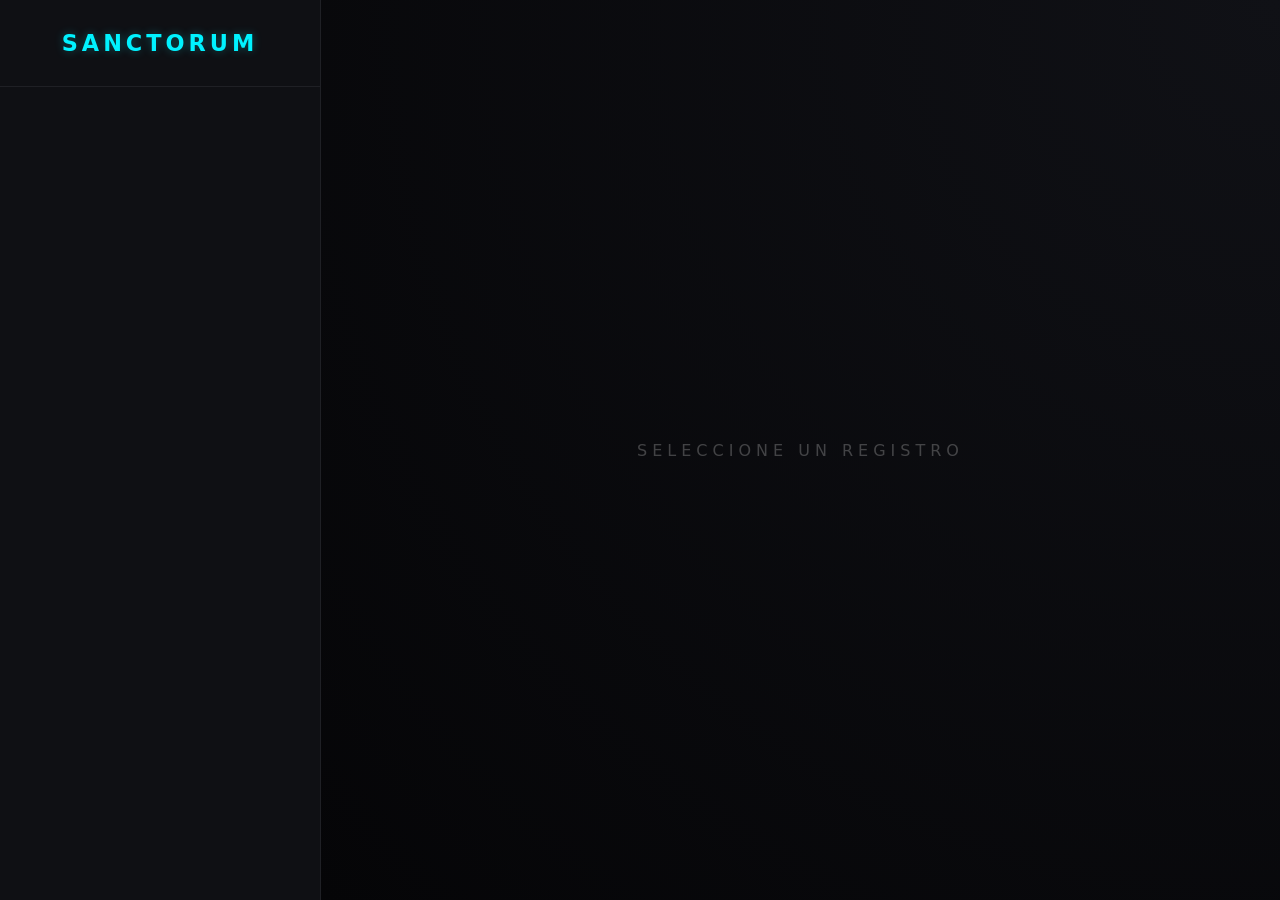
==== index.html @ c2314627 "Add initial HTML structure for SANCTORUM project" ====
<!DOCTYPE html>
<html lang="es">
<head>
    <meta charset="UTF-8">
    <meta name="viewport" content="width=device-width, initial-scale=1.0">
    <title>SANCTORUM | Archivo Digital Católico</title>
    <link rel="stylesheet" href="style.css">
</head>
<body>

<nav id="menu-santos">
    <div class="header-menu">
        <h2>SANCTORUM</h2>
    </div>
    <div id="lista-items">
        </div>
</nav>

<main>
    <div id="visor" class="card" style="display: none;">
        <img id="img-view" class="main-img">
        <h1 id="nombre-view"></h1>
        <span class="dates" id="fechas-view"></span>
        <div class="desc" id="desc-view"></div>
    </div>
    
    <div id="placeholder" style="align-self: center; text-align: center; opacity: 0.3;">
        <p style="letter-spacing: 5px;">SELECCIONE UN REGISTRO</p>
    </div>
</main>

<script src="config.js"></script>
<script>
    async function detectarImagen(id) {
        const extensiones = ['png', 'jpg', 'jpeg', 'webp', 'gif'];
        for (let ext of extensiones) {
            let ruta = `./imgs/${id}.${ext}`;
            try {
                let respuesta = await fetch(ruta, { method: 'HEAD' });
                if (respuesta.ok) return ruta;
            } catch (e) {}
        }
        return null;
    }

    async function cargarMenu() {
        const lista = document.getElementById('lista-items');
        
        for (let i = 1; i <= libs; i++) {
            try {
                const res = await fetch(`./data/${i}.json`);
                if (!res.ok) continue;
                
                const datos = await res.json();
                const rutaImg = await detectarImagen(i);

                const div = document.createElement('div');
                div.className = 'item-menu';
                div.innerHTML = `
                    <img src="${rutaImg || 'https://via.placeholder.com/150'}" class="img-mini">
                    <div>
                        <div style="color:white; font-weight:bold; font-size: 0.9rem;">${datos.nombre}</div>
                        <small style="color:var(--accent); opacity:0.7">ID: #${i}</small>
                    </div>
                `;
                
                div.onclick = () => mostrarDetalle(datos, rutaImg);
                lista.appendChild(div);
            } catch (err) {
                console.warn(`No se pudo cargar el ID ${i}`);
            }
        }
    }

    function mostrarDetalle(datos, img) {
        document.getElementById('placeholder').style.display = 'none';
        const visor = document.getElementById('visor');
        visor.style.display = 'block';
        
        document.getElementById('nombre-view').innerText = datos.nombre;
        document.getElementById('fechas-view').innerText = `${datos.nacimiento} — ${datos.fallecimiento}`;
        document.getElementById('desc-view').innerText = datos.descripcion;
        
        const imgEl = document.getElementById('img-view');
        if (img) {
            imgEl.src = img;
            imgEl.style.display = 'block';
        } else {
            imgEl.style.display = 'none';
        }
        
        document.querySelector('main').scrollTop = 0;
    }

    window.onload = cargarMenu;
</script>
</body>
</html>
---- style.css ----
:root {
    --bg: #050507;
    --panel: #0f1014;
    --accent: #00f2ff;
    --accent-gold: #ffcc00;
    --text: #c4c4c4;
    --neon-shadow: 0 0 10px rgba(0, 242, 255, 0.3);
}

body {
    background-color: var(--bg);
    color: var(--text);
    font-family: 'Inter', system-ui, -apple-system, sans-serif;
    margin: 0;
    display: flex;
    height: 100vh;
    overflow: hidden;
}

/* Scrollbar personalizada */
::-webkit-scrollbar { width: 5px; }
::-webkit-scrollbar-thumb { background: var(--accent); border-radius: 10px; }

/* Navegación Lateral */
#menu-santos {
    width: 320px;
    background: var(--panel);
    border-right: 1px solid #1f2025;
    display: flex;
    flex-direction: column;
}

.header-menu {
    padding: 30px 20px;
    border-bottom: 1px solid #1f2025;
    text-align: center;
}

.header-menu h2 {
    font-size: 1.4rem;
    color: var(--accent);
    text-transform: uppercase;
    letter-spacing: 4px;
    margin: 0;
    text-shadow: var(--neon-shadow);
}

#lista-items {
    flex: 1;
    overflow-y: auto;
    padding: 15px;
}

.item-menu {
    display: flex;
    align-items: center;
    padding: 12px;
    margin-bottom: 10px;
    border-radius: 10px;
    cursor: pointer;
    transition: all 0.3s ease;
    border: 1px solid transparent;
    background: rgba(255,255,255,0.02);
}

.item-menu:hover {
    background: rgba(0, 242, 255, 0.08);
    border-color: var(--accent);
    transform: translateX(5px);
}

.img-mini {
    width: 50px;
    height: 50px;
    border-radius: 8px;
    margin-right: 15px;
    object-fit: cover;
    border: 1px solid #333;
}

/* Área de Contenido Principal */
main {
    flex: 1;
    padding: 40px;
    overflow-y: auto;
    display: flex;
    justify-content: center;
    background: radial-gradient(circle at top right, #101116 0%, #050507 100%);
}

.card {
    background: var(--panel);
    border: 1px solid #1f2025;
    border-radius: 24px;
    padding: 40px;
    max-width: 800px;
    width: 100%;
    height: fit-content;
    box-shadow: 0 20px 50px rgba(0,0,0,0.6);
}

.main-img {
    width: 100%;
    height: 350px;
    object-fit: cover;
    border-radius: 15px;
    margin-bottom: 30px;
    border: 1px solid #2a2b30;
}

h1 { color: #fff; font-size: 2.8rem; margin: 0 0 10px 0; letter-spacing: -1px; }
.dates { color: var(--accent-gold); font-size: 1.1rem; font-weight: 600; display: block; margin-bottom: 25px; }
.desc { line-height: 1.8; color: #b0b0b0; font-size: 1.15rem; white-space: pre-wrap; }

/* Estilos Formulario Admin */
.admin-container { max-width: 700px; margin: 50px auto; }
input, textarea {
    width: 100%; background: #000; border: 1px solid #333; color: #fff;
    padding: 12px; margin-bottom: 15px; border-radius: 8px; font-size: 1rem;
}
button {
    background: var(--accent); color: #000; border: none; padding: 15px 30px;
    border-radius: 8px; font-weight: bold; cursor: pointer; text-transform: uppercase;
}
button:hover { opacity: 0.9; box-shadow: var(--neon-shadow); }
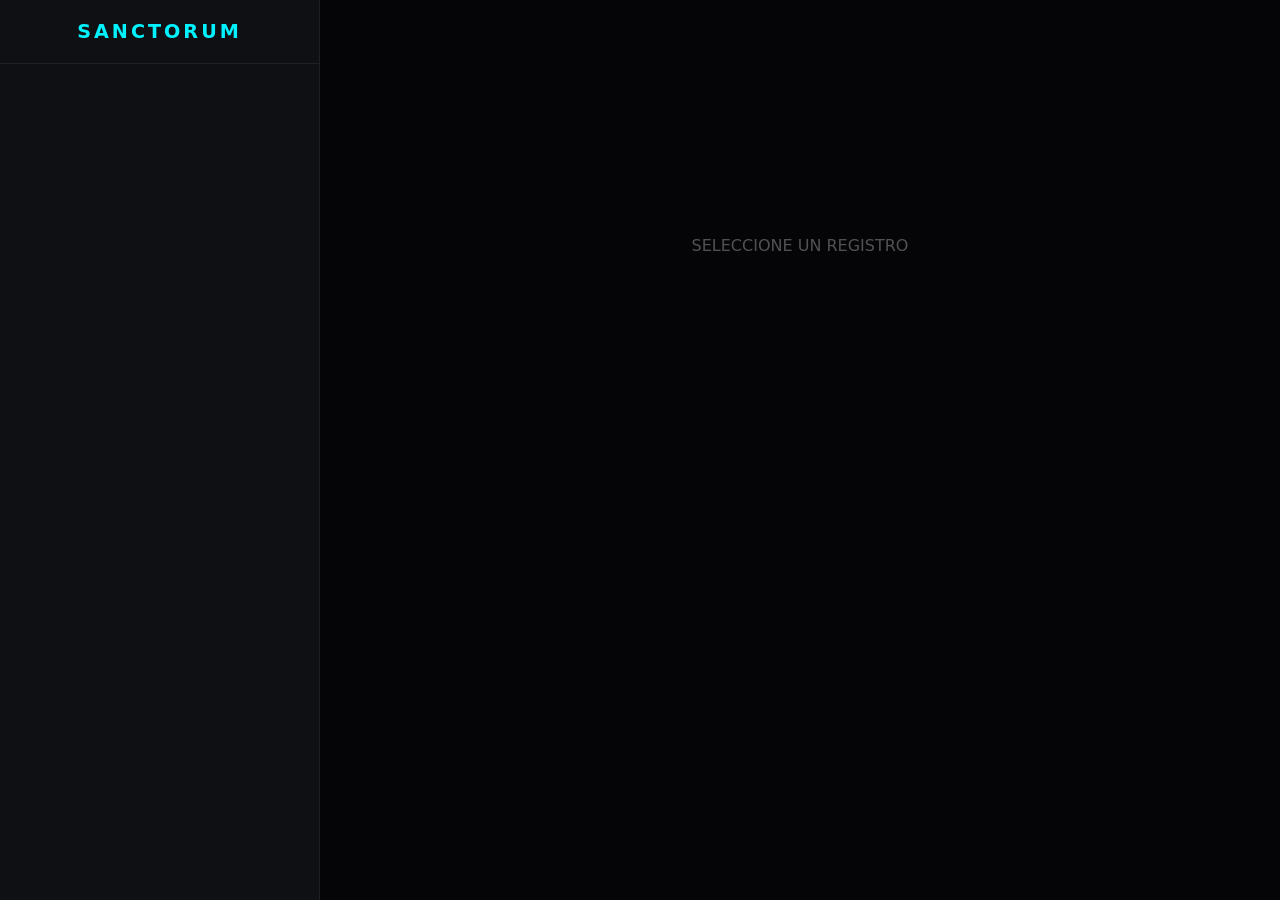
==== commit e17704e7: "Update title and restructure HTML elements" ====
--- a/index.html
+++ b/index.html
@@ -3,17 +3,14 @@
 <head>
     <meta charset="UTF-8">
     <meta name="viewport" content="width=device-width, initial-scale=1.0">
-    <title>SANCTORUM | Archivo Digital Católico</title>
+    <title>SANCTORUM | Archivo</title>
     <link rel="stylesheet" href="style.css">
 </head>
 <body>
 
 <nav id="menu-santos">
-    <div class="header-menu">
-        <h2>SANCTORUM</h2>
-    </div>
-    <div id="lista-items">
-        </div>
+    <div class="header-menu"><h2>SANCTORUM</h2></div>
+    <div id="lista-items"></div>
 </nav>
 
 <main>
@@ -23,77 +20,74 @@
         <span class="dates" id="fechas-view"></span>
         <div class="desc" id="desc-view"></div>
     </div>
-    
-    <div id="placeholder" style="align-self: center; text-align: center; opacity: 0.3;">
-        <p style="letter-spacing: 5px;">SELECCIONE UN REGISTRO</p>
+    <div id="placeholder" style="margin-top: 20vh; opacity: 0.4; text-align: center;">
+        <p>SELECCIONE UN REGISTRO</p>
     </div>
 </main>
 
 <script src="config.js"></script>
 <script>
-    async function detectarImagen(id) {
-        const extensiones = ['png', 'jpg', 'jpeg', 'webp', 'gif'];
-        for (let ext of extensiones) {
-            let ruta = `./imgs/${id}.${ext}`;
+    async function getImg(id) {
+        const ext = ['png', 'jpg', 'jpeg', 'webp'];
+        for (let e of ext) {
+            let path = `./imgs/${id}.${e}`;
             try {
-                let respuesta = await fetch(ruta, { method: 'HEAD' });
-                if (respuesta.ok) return ruta;
-            } catch (e) {}
+                let res = await fetch(path, { method: 'HEAD' });
+                if (res.ok) return path;
+            } catch (err) {}
         }
         return null;
     }
 
-    async function cargarMenu() {
-        const lista = document.getElementById('lista-items');
+    // Función para cambiar de santo y actualizar la URL sin recargar
+    async function seleccionarSanto(id, pushState = true) {
+        try {
+            const res = await fetch(`./data/${id}.json`);
+            if (!res.ok) return;
+            const data = await res.json();
+            const img = await getImg(id);
+
+            document.getElementById('placeholder').style.display = 'none';
+            document.getElementById('visor').style.display = 'block';
+            document.getElementById('nombre-view').innerText = data.nombre;
+            document.getElementById('fechas-view').innerText = `${data.nacimiento} — ${data.fallecimiento}`;
+            document.getElementById('desc-view').innerText = data.descripcion;
+            document.getElementById('img-view').src = img || '';
+
+            // Actualizar URL (?p=ID)
+            if (pushState) {
+                const newurl = window.location.protocol + "//" + window.location.host + window.location.pathname + `?p=${id}`;
+                window.history.pushState({path:newurl}, '', newurl);
+            }
+        } catch (e) { console.error("Error al cargar datos"); }
+    }
+
+    async function init() {
+        const list = document.getElementById('lista-items');
         
+        // Cargar menú
         for (let i = 1; i <= libs; i++) {
-            try {
-                const res = await fetch(`./data/${i}.json`);
-                if (!res.ok) continue;
-                
-                const datos = await res.json();
-                const rutaImg = await detectarImagen(i);
+            const res = await fetch(`./data/${i}.json`);
+            if (!res.ok) continue;
+            const data = await res.json();
+            const img = await getImg(i);
 
-                const div = document.createElement('div');
-                div.className = 'item-menu';
-                div.innerHTML = `
-                    <img src="${rutaImg || 'https://via.placeholder.com/150'}" class="img-mini">
-                    <div>
-                        <div style="color:white; font-weight:bold; font-size: 0.9rem;">${datos.nombre}</div>
-                        <small style="color:var(--accent); opacity:0.7">ID: #${i}</small>
-                    </div>
-                `;
-                
-                div.onclick = () => mostrarDetalle(datos, rutaImg);
-                lista.appendChild(div);
-            } catch (err) {
-                console.warn(`No se pudo cargar el ID ${i}`);
-            }
+            const item = document.createElement('div');
+            item.className = 'item-menu';
+            item.innerHTML = `<img src="${img || ''}" class="img-mini"><span>${data.nombre}</span>`;
+            item.onclick = () => seleccionarSanto(i);
+            list.appendChild(item);
+        }
+
+        // REVISAR URL AL CARGAR (?p=X)
+        const params = new URLSearchParams(window.location.search);
+        const p = params.get('p');
+        if (p && parseInt(p) <= libs) {
+            seleccionarSanto(p, false);
         }
     }
 
-    function mostrarDetalle(datos, img) {
-        document.getElementById('placeholder').style.display = 'none';
-        const visor = document.getElementById('visor');
-        visor.style.display = 'block';
-        
-        document.getElementById('nombre-view').innerText = datos.nombre;
-        document.getElementById('fechas-view').innerText = `${datos.nacimiento} — ${datos.fallecimiento}`;
-        document.getElementById('desc-view').innerText = datos.descripcion;
-        
-        const imgEl = document.getElementById('img-view');
-        if (img) {
-            imgEl.src = img;
-            imgEl.style.display = 'block';
-        } else {
-            imgEl.style.display = 'none';
-        }
-        
-        document.querySelector('main').scrollTop = 0;
-    }
-
-    window.onload = cargarMenu;
+    window.onload = init;
 </script>
 </body>
 </html>
-
--- a/style.css
+++ b/style.css
@@ -7,120 +7,115 @@
     --neon-shadow: 0 0 10px rgba(0, 242, 255, 0.3);
 }
 
+* { box-sizing: border-box; }
+
 body {
     background-color: var(--bg);
     color: var(--text);
-    font-family: 'Inter', system-ui, -apple-system, sans-serif;
+    font-family: 'Inter', system-ui, sans-serif;
     margin: 0;
     display: flex;
+    flex-direction: row;
     height: 100vh;
     overflow: hidden;
 }
 
-/* Scrollbar personalizada */
-::-webkit-scrollbar { width: 5px; }
-::-webkit-scrollbar-thumb { background: var(--accent); border-radius: 10px; }
+/* Responsividad básica */
+@media (max-width: 768px) {
+    body { flex-direction: column; overflow-y: auto; }
+    #menu-santos { width: 100% !important; height: 300px; border-right: none !important; border-bottom: 1px solid #1f2025; }
+    main { padding: 20px !important; }
+    h1 { font-size: 2rem !important; }
+}
 
-/* Navegación Lateral */
+/* Menú Lateral */
 #menu-santos {
     width: 320px;
     background: var(--panel);
     border-right: 1px solid #1f2025;
     display: flex;
     flex-direction: column;
+    flex-shrink: 0;
 }
 
 .header-menu {
-    padding: 30px 20px;
+    padding: 20px;
     border-bottom: 1px solid #1f2025;
     text-align: center;
 }
 
 .header-menu h2 {
-    font-size: 1.4rem;
+    font-size: 1.2rem;
     color: var(--accent);
     text-transform: uppercase;
-    letter-spacing: 4px;
+    letter-spacing: 3px;
     margin: 0;
-    text-shadow: var(--neon-shadow);
 }
 
 #lista-items {
     flex: 1;
     overflow-y: auto;
-    padding: 15px;
+    padding: 10px;
 }
 
 .item-menu {
     display: flex;
     align-items: center;
-    padding: 12px;
-    margin-bottom: 10px;
-    border-radius: 10px;
+    padding: 10px;
+    margin-bottom: 8px;
+    border-radius: 8px;
     cursor: pointer;
-    transition: all 0.3s ease;
+    transition: 0.3s;
     border: 1px solid transparent;
-    background: rgba(255,255,255,0.02);
 }
 
-.item-menu:hover {
+.item-menu:hover, .item-active {
     background: rgba(0, 242, 255, 0.08);
     border-color: var(--accent);
-    transform: translateX(5px);
 }
 
 .img-mini {
-    width: 50px;
-    height: 50px;
-    border-radius: 8px;
-    margin-right: 15px;
+    width: 40px;
+    height: 40px;
+    border-radius: 6px;
+    margin-right: 12px;
     object-fit: cover;
-    border: 1px solid #333;
 }
 
-/* Área de Contenido Principal */
+/* Visor Principal */
 main {
     flex: 1;
     padding: 40px;
     overflow-y: auto;
     display: flex;
-    justify-content: center;
-    background: radial-gradient(circle at top right, #101116 0%, #050507 100%);
+    flex-direction: column;
+    align-items: center;
 }
 
 .card {
     background: var(--panel);
     border: 1px solid #1f2025;
-    border-radius: 24px;
-    padding: 40px;
+    border-radius: 20px;
+    padding: clamp(20px, 5vw, 40px); /* Ajuste dinámico de padding */
+    width: 100%;
     max-width: 800px;
-    width: 100%;
-    height: fit-content;
-    box-shadow: 0 20px 50px rgba(0,0,0,0.6);
+    box-shadow: 0 10px 30px rgba(0,0,0,0.5);
 }
 
 .main-img {
     width: 100%;
-    height: 350px;
+    max-height: 400px;
     object-fit: cover;
-    border-radius: 15px;
-    margin-bottom: 30px;
-    border: 1px solid #2a2b30;
+    border-radius: 12px;
+    margin-bottom: 20px;
+    border: 1px solid #333;
 }
 
-h1 { color: #fff; font-size: 2.8rem; margin: 0 0 10px 0; letter-spacing: -1px; }
-.dates { color: var(--accent-gold); font-size: 1.1rem; font-weight: 600; display: block; margin-bottom: 25px; }
-.desc { line-height: 1.8; color: #b0b0b0; font-size: 1.15rem; white-space: pre-wrap; }
+h1 { color: #fff; margin: 0; }
+.dates { color: var(--accent-gold); font-weight: bold; margin: 10px 0 20px 0; display: block; }
+.desc { line-height: 1.8; color: #b0b0b0; white-space: pre-wrap; font-size: 1.05rem; }
 
-/* Estilos Formulario Admin */
-.admin-container { max-width: 700px; margin: 50px auto; }
-input, textarea {
-    width: 100%; background: #000; border: 1px solid #333; color: #fff;
-    padding: 12px; margin-bottom: 15px; border-radius: 8px; font-size: 1rem;
-}
-button {
-    background: var(--accent); color: #000; border: none; padding: 15px 30px;
-    border-radius: 8px; font-weight: bold; cursor: pointer; text-transform: uppercase;
-}
-button:hover { opacity: 0.9; box-shadow: var(--neon-shadow); }
-
+/* Admin */
+.admin-card { max-width: 600px; margin: 40px auto; background: var(--panel); padding: 30px; border-radius: 20px; }
+input, textarea { width: 100%; background: #000; border: 1px solid #333; color: #fff; padding: 12px; margin-bottom: 10px; border-radius: 8px; }
+button { background: var(--accent); color: #000; border: none; padding: 15px; width: 100%; border-radius: 8px; font-weight: bold; cursor: pointer; }
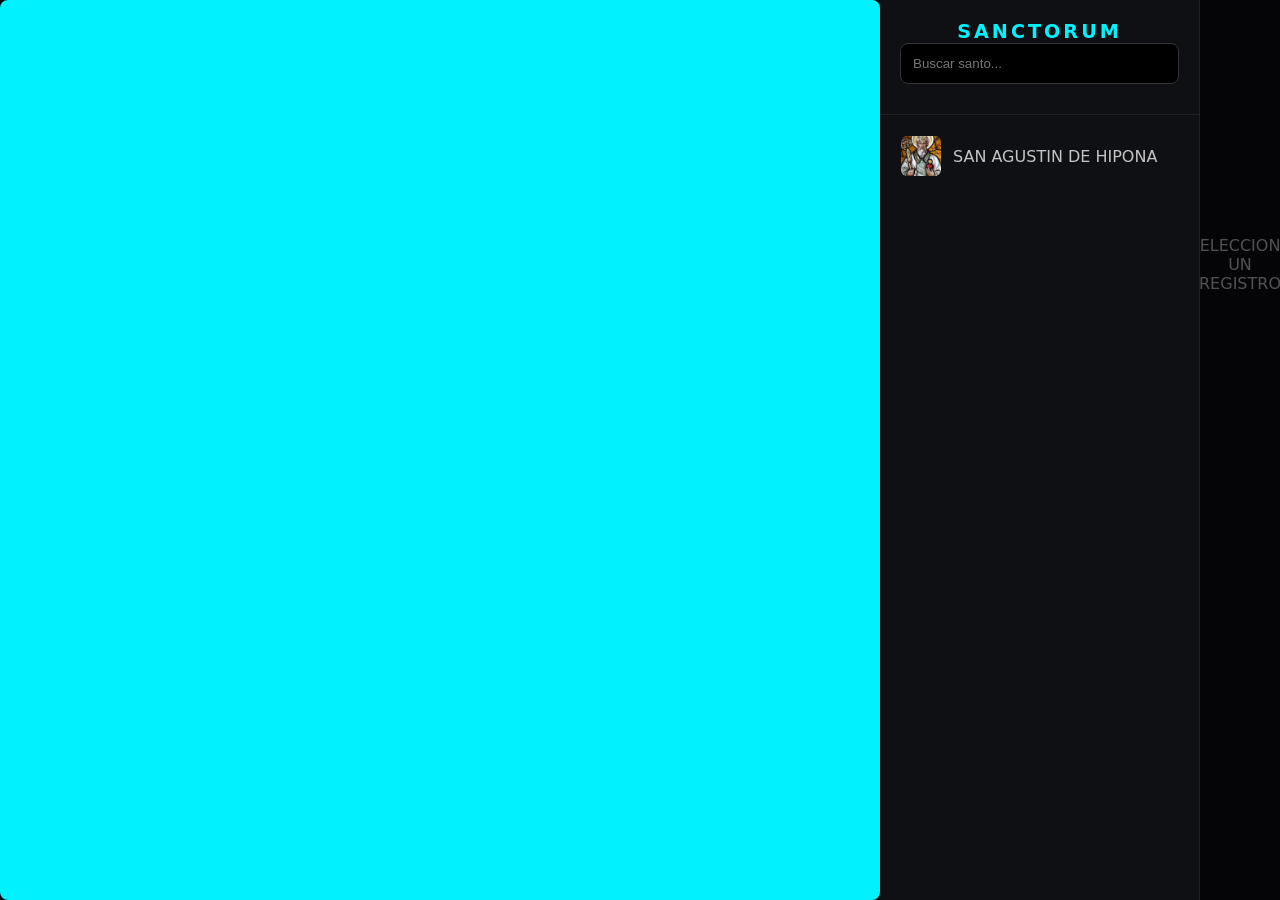
==== commit 5dc1969b: "Create index.html" ====
--- a/index.html
+++ b/index.html
@@ -8,14 +8,27 @@
 </head>
 <body>
 
+<button id="hamburger-btn" aria-label="Abrir menú">
+    <span></span>
+    <span></span>
+    <span></span>
+</button>
+
 <nav id="menu-santos">
-    <div class="header-menu"><h2>SANCTORUM</h2></div>
+    <div class="header-menu">
+        <h2>SANCTORUM</h2>
+        <div class="search-container">
+            <input type="text" id="search-input" placeholder="Buscar santo...">
+        </div>
+    </div>
     <div id="lista-items"></div>
 </nav>
 
 <main>
     <div id="visor" class="card" style="display: none;">
-        <img id="img-view" class="main-img">
+        <div class="img-container">
+            <img id="img-view" class="main-img" alt="Imagen del santo">
+        </div>
         <h1 id="nombre-view"></h1>
         <span class="dates" id="fechas-view"></span>
         <div class="desc" id="desc-view"></div>
@@ -27,6 +40,23 @@
 
 <script src="config.js"></script>
 <script>
+    const menu = document.getElementById('menu-santos');
+    const hamburgerBtn = document.getElementById('hamburger-btn');
+    const searchInput = document.getElementById('search-input');
+
+    // Control del Menú Hamburguesa
+    function toggleMenu(forceOpen = null) {
+        if (forceOpen !== null) {
+            menu.classList.toggle('open', forceOpen);
+            hamburgerBtn.classList.toggle('active', forceOpen);
+        } else {
+            menu.classList.toggle('open');
+            hamburgerBtn.classList.toggle('active');
+        }
+    }
+
+    hamburgerBtn.onclick = () => toggleMenu();
+
     async function getImg(id) {
         const ext = ['png', 'jpg', 'jpeg', 'webp'];
         for (let e of ext) {
@@ -39,7 +69,7 @@
         return null;
     }
 
-    // Función para cambiar de santo y actualizar la URL sin recargar
+    // Cambiar de santo, actualizar URL y guardar en LocalStorage
     async function seleccionarSanto(id, pushState = true) {
         try {
             const res = await fetch(`./data/${id}.json`);
@@ -54,18 +84,40 @@
             document.getElementById('desc-view').innerText = data.descripcion;
             document.getElementById('img-view').src = img || '';
 
+            // Guardar ID del último santo visto
+            localStorage.setItem('ultimoSanto', id);
+
+            // Resaltar ítem activo en el menú
+            document.querySelectorAll('.item-menu').forEach(el => el.classList.remove('item-active'));
+            const activeItem = document.querySelector(`.item-menu[data-id="${id}"]`);
+            if (activeItem) activeItem.classList.add('item-active');
+
+            // Cerrar menú en móviles al seleccionar
+            if (window.innerWidth <= 768) {
+                toggleMenu(false);
+            }
+
             // Actualizar URL (?p=ID)
             if (pushState) {
-                const newurl = window.location.protocol + "//" + window.location.host + window.location.pathname + `?p=${id}`;
+                const newurl = `${window.location.protocol}//${window.location.host}${window.location.pathname}?p=${id}`;
                 window.history.pushState({path:newurl}, '', newurl);
             }
         } catch (e) { console.error("Error al cargar datos"); }
     }
 
+    // Buscador en tiempo real
+    searchInput.oninput = () => {
+        const query = searchInput.value.toLowerCase().normalize("NFD").replace(/[\u0300-\u036f]/g, "");
+        document.querySelectorAll('.item-menu').forEach(item => {
+            const name = item.querySelector('span').innerText.toLowerCase().normalize("NFD").replace(/[\u0300-\u036f]/g, "");
+            item.style.display = name.includes(query) ? 'flex' : 'none';
+        });
+    };
+
     async function init() {
         const list = document.getElementById('lista-items');
         
-        // Cargar menú
+        // Cargar menú lateral
         for (let i = 1; i <= libs; i++) {
             const res = await fetch(`./data/${i}.json`);
             if (!res.ok) continue;
@@ -74,16 +126,28 @@
 
             const item = document.createElement('div');
             item.className = 'item-menu';
-            item.innerHTML = `<img src="${img || ''}" class="img-mini"><span>${data.nombre}</span>`;
+            item.setAttribute('data-id', i);
+            item.innerHTML = `<img src="${img || ''}" class="img-mini" alt=""><span>${data.nombre}</span>`;
             item.onclick = () => seleccionarSanto(i);
             list.appendChild(item);
         }
 
-        // REVISAR URL AL CARGAR (?p=X)
+        // Lógica de carga inicial e inspección de LocalStorage
         const params = new URLSearchParams(window.location.search);
         const p = params.get('p');
+        const localSanto = localStorage.getItem('ultimoSanto');
+
         if (p && parseInt(p) <= libs) {
+            // Si hay parámetro en la URL, manda este primero
             seleccionarSanto(p, false);
+            if (window.innerWidth <= 768) toggleMenu(false);
+        } else if (localSanto && parseInt(localSanto) <= libs) {
+            // Si hay algo en localStorage, carga ese santo y mantiene el menú cerrado en móvil
+            seleccionarSanto(localSanto, false);
+            if (window.innerWidth <= 768) toggleMenu(false);
+        } else {
+            // Si está vacío, abre el menú en móvil para que elija
+            if (window.innerWidth <= 768) toggleMenu(true);
         }
     }
 
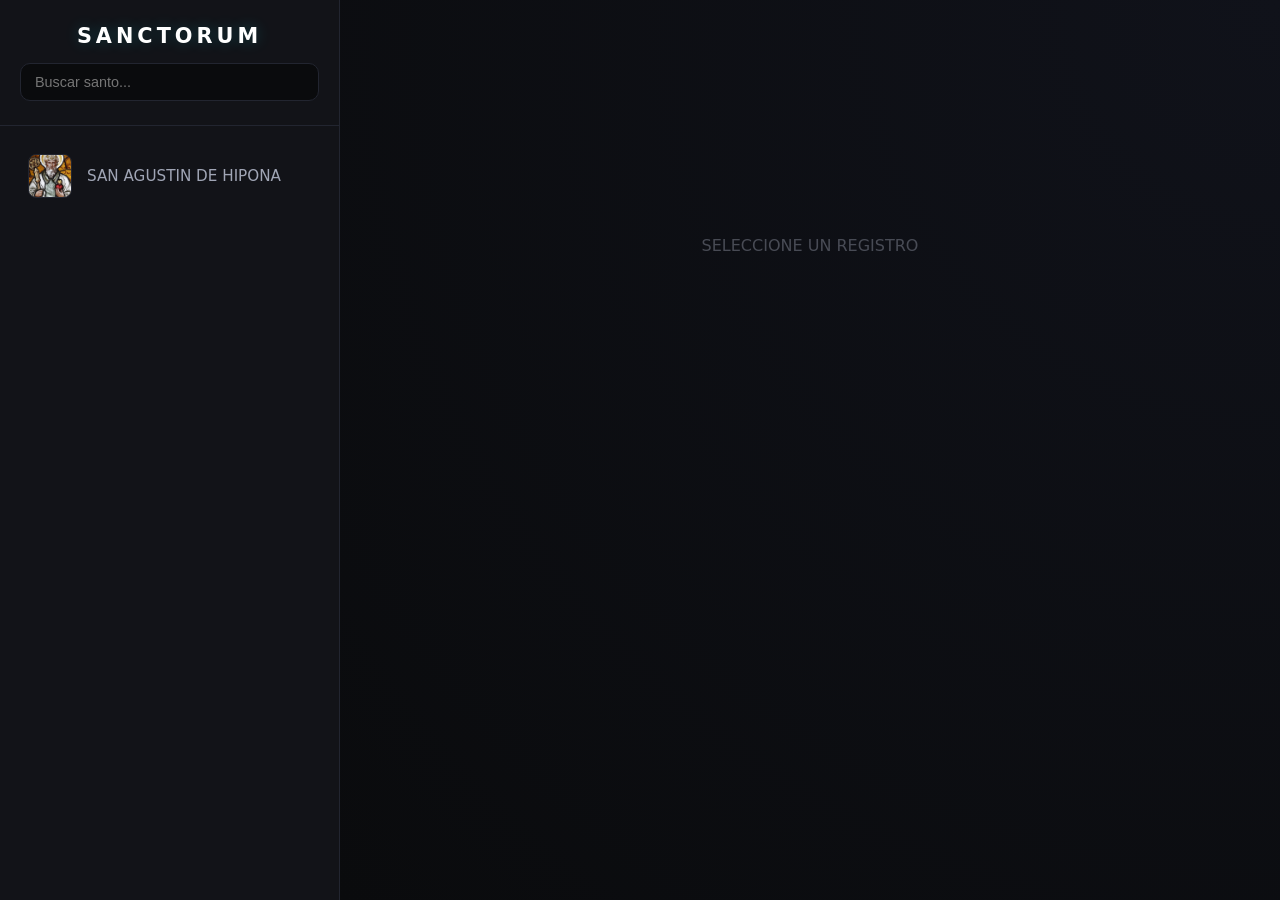
==== commit ee008595: "Refactor HTML and update comments for clarity" ====
--- a/index.html
+++ b/index.html
@@ -8,6 +8,7 @@
 </head>
 <body>
 
+<!-- Botón Hamburguesa (Solo visible en móviles) -->
 <button id="hamburger-btn" aria-label="Abrir menú">
     <span></span>
     <span></span>
@@ -17,6 +18,7 @@
 <nav id="menu-santos">
     <div class="header-menu">
         <h2>SANCTORUM</h2>
+        <!-- Buscador de Santos -->
         <div class="search-container">
             <input type="text" id="search-input" placeholder="Buscar santo...">
         </div>
@@ -69,7 +71,7 @@
         return null;
     }
 
-    // Cambiar de santo, actualizar URL y guardar en LocalStorage
+    // Cambiar de santo y actualizar URL
     async function seleccionarSanto(id, pushState = true) {
         try {
             const res = await fetch(`./data/${id}.json`);
@@ -84,15 +86,12 @@
             document.getElementById('desc-view').innerText = data.descripcion;
             document.getElementById('img-view').src = img || '';
 
-            // Guardar ID del último santo visto
-            localStorage.setItem('ultimoSanto', id);
-
             // Resaltar ítem activo en el menú
             document.querySelectorAll('.item-menu').forEach(el => el.classList.remove('item-active'));
             const activeItem = document.querySelector(`.item-menu[data-id="${id}"]`);
             if (activeItem) activeItem.classList.add('item-active');
 
-            // Cerrar menú en móviles al seleccionar
+            // Cerrar menú en móviles al seleccionar un santo
             if (window.innerWidth <= 768) {
                 toggleMenu(false);
             }
@@ -132,21 +131,16 @@
             list.appendChild(item);
         }
 
-        // Lógica de carga inicial e inspección de LocalStorage
+        // REVISAR URL AL CARGAR (?p=X)
         const params = new URLSearchParams(window.location.search);
         const p = params.get('p');
-        const localSanto = localStorage.getItem('ultimoSanto');
 
         if (p && parseInt(p) <= libs) {
-            // Si hay parámetro en la URL, manda este primero
+            // SI HAY UN VALOR EN EL PARÁMETRO: Carga el santo y mantiene el menú cerrado en móvil
             seleccionarSanto(p, false);
             if (window.innerWidth <= 768) toggleMenu(false);
-        } else if (localSanto && parseInt(localSanto) <= libs) {
-            // Si hay algo en localStorage, carga ese santo y mantiene el menú cerrado en móvil
-            seleccionarSanto(localSanto, false);
-            if (window.innerWidth <= 768) toggleMenu(false);
         } else {
-            // Si está vacío, abre el menú en móvil para que elija
+            // SI NO HAY PARÁMETRO: Abre el menú automáticamente en móvil para elegir
             if (window.innerWidth <= 768) toggleMenu(true);
         }
     }
--- a/style.css
+++ b/style.css
@@ -1,18 +1,40 @@
 :root {
-    --bg: #050507;
-    --panel: #0f1014;
+    --bg: #0a0b0d;
+    --panel: #121318;
+    --panel-hover: #1a1c24;
     --accent: #00f2ff;
     --accent-gold: #ffcc00;
-    --text: #c4c4c4;
-    --neon-shadow: 0 0 10px rgba(0, 242, 255, 0.3);
-}
-
-* { box-sizing: border-box; }
+    --text: #a0a5b5;
+    --text-light: #ffffff;
+    --border: #222530;
+    --neon-shadow: 0 0 15px rgba(0, 242, 255, 0.2);
+}
+
+* { 
+    box-sizing: border-box; 
+    transition: background-color 0.2s ease, border-color 0.2s ease;
+}
+
+/* Scrollbars elegantes */
+::-webkit-scrollbar {
+    width: 6px;
+    height: 6px;
+}
+::-webkit-scrollbar-track {
+    background: var(--bg);
+}
+::-webkit-scrollbar-thumb {
+    background: #2c303f;
+    border-radius: 10px;
+}
+::-webkit-scrollbar-thumb:hover {
+    background: var(--accent);
+}
 
 body {
     background-color: var(--bg);
     color: var(--text);
-    font-family: 'Inter', system-ui, sans-serif;
+    font-family: 'Inter', system-ui, -apple-system, sans-serif;
     margin: 0;
     display: flex;
     flex-direction: row;
@@ -20,66 +42,95 @@
     overflow: hidden;
 }
 
-/* Responsividad básica */
-@media (max-width: 768px) {
-    body { flex-direction: column; overflow-y: auto; }
-    #menu-santos { width: 100% !important; height: 300px; border-right: none !important; border-bottom: 1px solid #1f2025; }
-    main { padding: 20px !important; }
-    h1 { font-size: 2rem !important; }
-}
-
 /* Menú Lateral */
 #menu-santos {
-    width: 320px;
+    width: 340px;
     background: var(--panel);
-    border-right: 1px solid #1f2025;
+    border-right: 1px solid var(--border);
     display: flex;
     flex-direction: column;
     flex-shrink: 0;
+    z-index: 99;
 }
 
 .header-menu {
-    padding: 20px;
-    border-bottom: 1px solid #1f2025;
+    padding: 24px 20px;
+    border-bottom: 1px solid var(--border);
+    display: flex;
+    flex-direction: column;
+    gap: 15px;
+}
+
+.header-menu h2 {
+    font-size: 1.3rem;
+    color: var(--text-light);
+    text-transform: uppercase;
+    letter-spacing: 4px;
+    margin: 0;
     text-align: center;
-}
-
-.header-menu h2 {
-    font-size: 1.2rem;
-    color: var(--accent);
-    text-transform: uppercase;
-    letter-spacing: 3px;
-    margin: 0;
+    font-weight: 800;
+    text-shadow: var(--neon-shadow);
+}
+
+/* Buscador */
+.search-container input {
+    width: 100%;
+    background: var(--bg);
+    border: 1px solid var(--border);
+    color: var(--text-light);
+    padding: 10px 14px;
+    border-radius: 10px;
+    font-size: 0.9rem;
+    outline: none;
+    transition: 0.3s;
+}
+
+.search-container input:focus {
+    border-color: var(--accent);
+    box-shadow: var(--neon-shadow);
 }
 
 #lista-items {
     flex: 1;
     overflow-y: auto;
-    padding: 10px;
+    padding: 15px;
 }
 
 .item-menu {
     display: flex;
     align-items: center;
-    padding: 10px;
+    padding: 12px;
     margin-bottom: 8px;
+    border-radius: 12px;
+    cursor: pointer;
+    border: 1px solid transparent;
+    background: transparent;
+}
+
+.item-menu span {
+    font-size: 0.95rem;
+    font-weight: 500;
+}
+
+.item-menu:hover {
+    background: var(--panel-hover);
+    color: var(--text-light);
+}
+
+.item-active, .item-active:hover {
+    background: rgba(0, 242, 255, 0.07);
+    border-color: var(--accent);
+    color: var(--accent);
+}
+
+.img-mini {
+    width: 44px;
+    height: 44px;
     border-radius: 8px;
-    cursor: pointer;
-    transition: 0.3s;
-    border: 1px solid transparent;
-}
-
-.item-menu:hover, .item-active {
-    background: rgba(0, 242, 255, 0.08);
-    border-color: var(--accent);
-}
-
-.img-mini {
-    width: 40px;
-    height: 40px;
-    border-radius: 6px;
-    margin-right: 12px;
+    margin-right: 15px;
     object-fit: cover;
+    background: var(--bg);
+    border: 1px solid var(--border);
 }
 
 /* Visor Principal */
@@ -90,32 +141,132 @@
     display: flex;
     flex-direction: column;
     align-items: center;
+    background: radial-gradient(circle at top right, #10121a, var(--bg));
 }
 
 .card {
     background: var(--panel);
-    border: 1px solid #1f2025;
-    border-radius: 20px;
-    padding: clamp(20px, 5vw, 40px); /* Ajuste dinámico de padding */
-    width: 100%;
-    max-width: 800px;
-    box-shadow: 0 10px 30px rgba(0,0,0,0.5);
+    border: 1px solid var(--border);
+    border-radius: 24px;
+    padding: clamp(20px, 5vw, 45px);
+    width: 100%;
+    max-width: 850px;
+    box-shadow: 0 20px 40px rgba(0, 0, 0, 0.6);
+}
+
+.img-container {
+    width: 100%;
+    max-height: 450px;
+    border-radius: 16px;
+    overflow: hidden;
+    margin-bottom: 25px;
+    border: 1px solid var(--border);
 }
 
 .main-img {
     width: 100%;
-    max-height: 400px;
+    height: 100%;
     object-fit: cover;
-    border-radius: 12px;
-    margin-bottom: 20px;
-    border: 1px solid #333;
-}
-
-h1 { color: #fff; margin: 0; }
-.dates { color: var(--accent-gold); font-weight: bold; margin: 10px 0 20px 0; display: block; }
-.desc { line-height: 1.8; color: #b0b0b0; white-space: pre-wrap; font-size: 1.05rem; }
-
-/* Admin */
-.admin-card { max-width: 600px; margin: 40px auto; background: var(--panel); padding: 30px; border-radius: 20px; }
-input, textarea { width: 100%; background: #000; border: 1px solid #333; color: #fff; padding: 12px; margin-bottom: 10px; border-radius: 8px; }
-button { background: var(--accent); color: #000; border: none; padding: 15px; width: 100%; border-radius: 8px; font-weight: bold; cursor: pointer; }
+}
+
+h1 { 
+    color: var(--text-light); 
+    margin: 0; 
+    font-size: clamp(1.8rem, 4vw, 2.5rem);
+    font-weight: 700;
+}
+
+.dates { 
+    color: var(--accent-gold); 
+    font-weight: 600; 
+    margin: 8px 0 24px 0; 
+    display: block; 
+    font-size: 0.95rem;
+    letter-spacing: 1px;
+}
+
+.desc { 
+    line-height: 1.8; 
+    color: #b3b8c6; 
+    white-space: pre-wrap; 
+    font-size: 1.05rem; 
+}
+
+/* Botón Hamburguesa Alternable */
+#hamburger-btn {
+    display: none;
+    position: fixed;
+    top: 15px;
+    left: 15px;
+    z-index: 100;
+    width: 45px;
+    height: 45px;
+    background: var(--panel);
+    border: 1px solid var(--border);
+    border-radius: 10px;
+    cursor: pointer;
+    flex-direction: column;
+    justify-content: center;
+    align-items: center;
+    gap: 5px;
+    box-shadow: 0 4px 12px rgba(0,0,0,0.4);
+}
+
+#hamburger-btn span {
+    display: block;
+    width: 22px;
+    height: 2px;
+    background: var(--text-light);
+    transition: 0.3s;
+}
+
+/* Animación del botón hamburguesa transformándose en X */
+#hamburger-btn.active span:nth-child(1) {
+    transform: translateY(7px) rotate(45deg);
+    background: var(--accent);
+}
+#hamburger-btn.active span:nth-child(2) {
+    opacity: 0;
+}
+#hamburger-btn.active span:nth-child(3) {
+    transform: translateY(-7px) rotate(-45deg);
+    background: var(--accent);
+}
+
+/* --- RESPONSIVIDAD (Móviles y Tablets) --- */
+@media (max-width: 768px) {
+    body { 
+        flex-direction: column; 
+    }
+
+    #hamburger-btn { 
+        display: flex; 
+    }
+
+    #menu-santos {
+        position: fixed;
+        top: 0;
+        left: -100%;
+        width: 280px;
+        height: 100vh;
+        transition: left 0.3s cubic-bezier(0.4, 0, 0.2, 1);
+        box-shadow: 10px 0 30px rgba(0,0,0,0.7);
+    }
+
+    #menu-santos.open {
+        left: 0;
+    }
+
+    .header-menu {
+        padding-top: 75px; /* Espacio para no tapar con el botón */
+    }
+
+    main { 
+        padding: 80px 16px 30px 16px; 
+        height: 100vh;
+    }
+
+    .card {
+        border-radius: 16px;
+    }
+}
